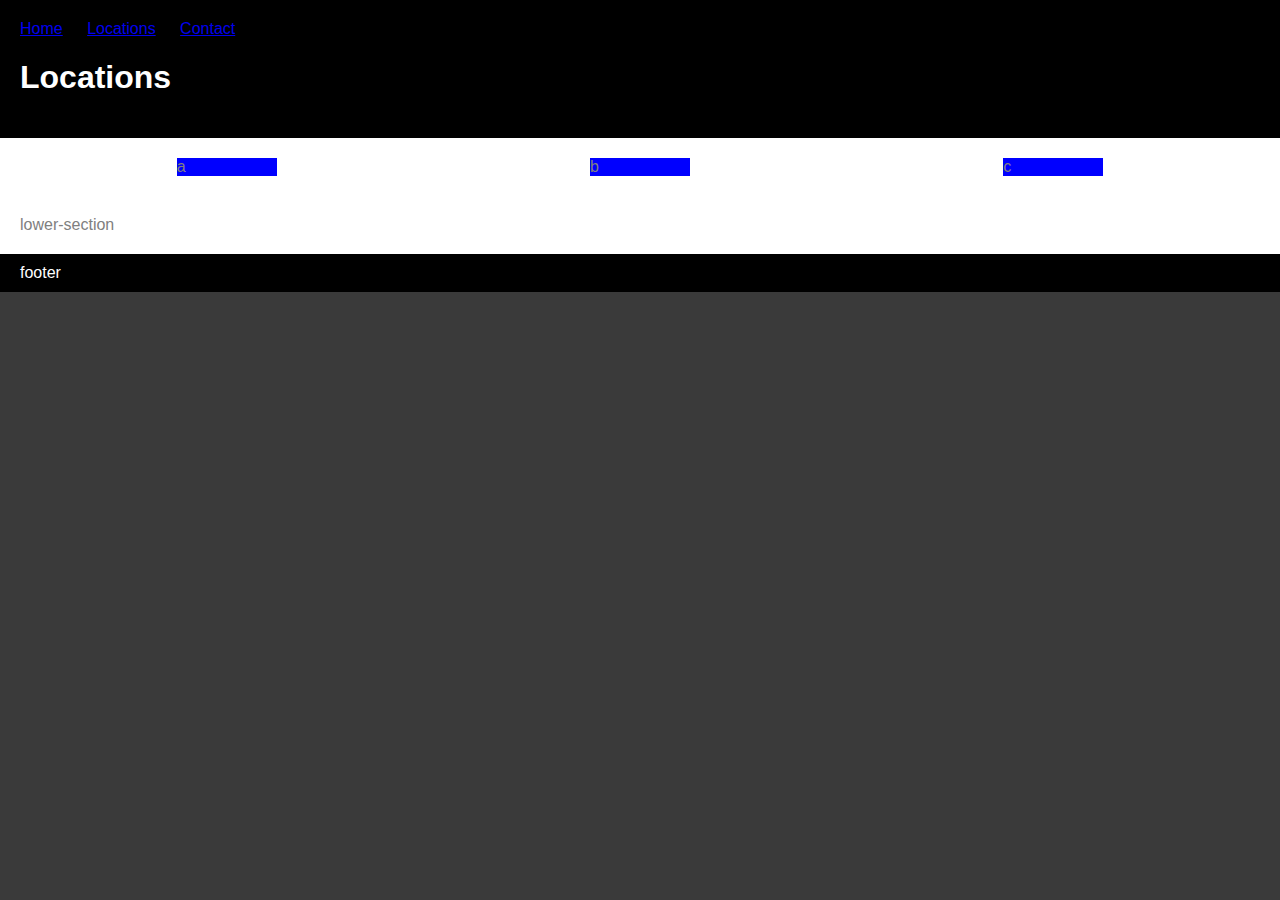
==== pages/locations.html @ 1684cab0 "Developing my Website" ====
<!DOCTYPE html>
<html lang="en-US">
<head>
    <title>My page!</title>
    <link rel="stylesheet" href="../style.css">
</head>
<body>
    <header>
        <nav>
            <ul>
                <li><a href="../index.html">Home</a></li>
                <li><a href="locations.html">Locations</a></li>
                <li><a href="contact.html">Contact</a></li>
            </ul>
        </nav>
        <h1>Locations</h1>
    </header>
    <section>
        <div>a</div>
        <div>b</div>
        <div>c</div>
    </section>
    <section>lower-section</section>
    <footer>footer</footer>
  
</body>
</html>
---- style.css ----
body {
    background-color: rgb(58, 58, 58);
    color: white;
    font-family: Arial, Helvetica, sans-serif;
    margin: 0;
    padding: o;

}
header {
    background: black;
    padding: 20px;
}
section {
    background: white;
    color: gray;
    padding: 20px;
    display: flex;
    flex-direction: row;    
}
div {
    background: rgb(0, 0, 255);
    margin: auto;
    width: 100px;
}
ul {
    margin: 0;
    padding: 0;
    list-style-type: none;
}
li {
    display: inline-block;
    margin-right: 20px;
}
footer {
    background: black;
    padding: 10px 20px;
}
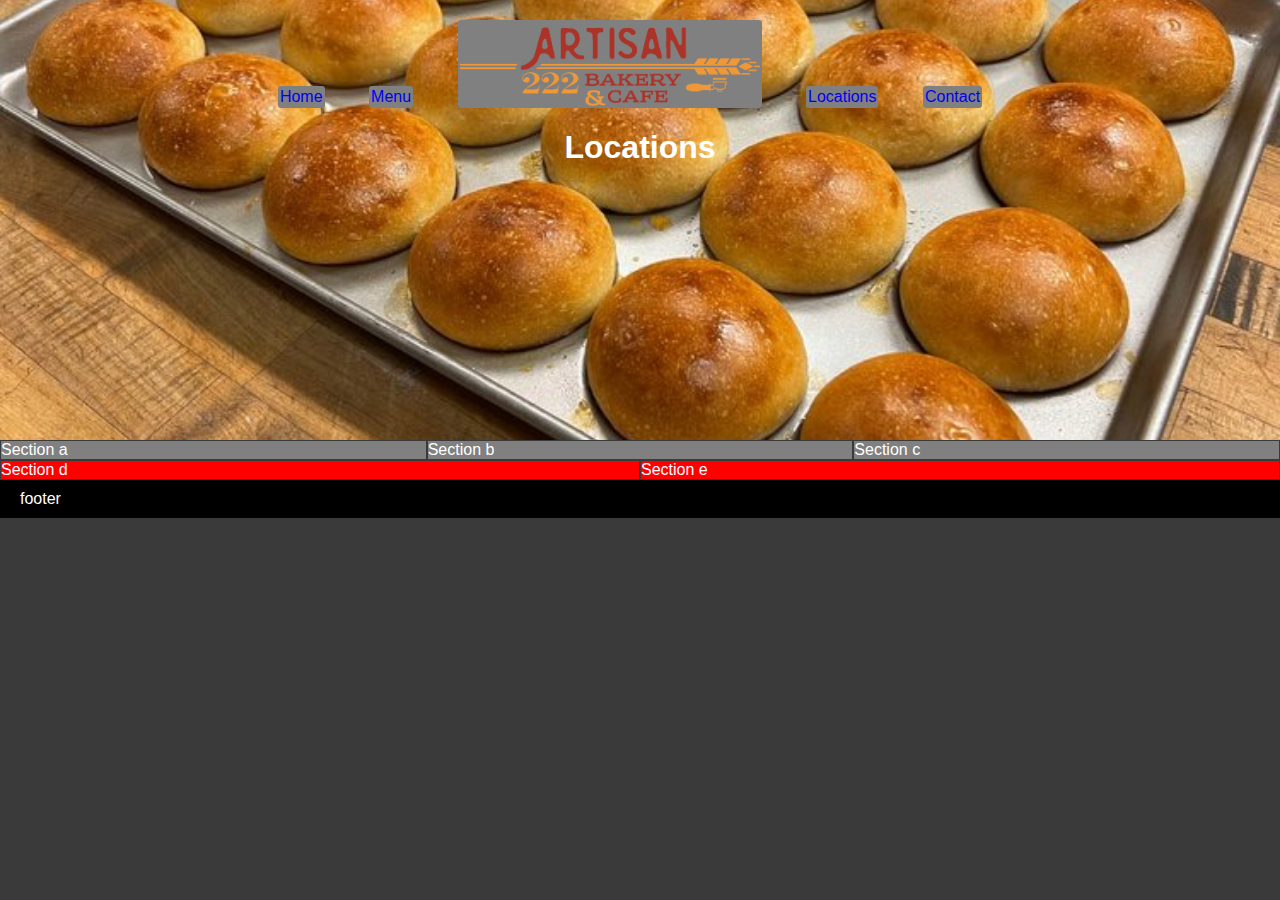
==== commit d1786468: "Edited my website" ====
--- a/pages/locations.html
+++ b/pages/locations.html
@@ -2,25 +2,30 @@
 <html lang="en-US">
 <head>
     <title>My page!</title>
-    <link rel="stylesheet" href="../style.css">
+    <link rel="stylesheet" href="../style.css">   
 </head>
 <body>
     <header>
         <nav>
             <ul>
                 <li><a href="../index.html">Home</a></li>
+                <li><a href="menu.html">Menu</a></li>
+                <li class="logo"><a href="../index.html"><!--Artisan Bakery Logo--></a></li>
                 <li><a href="locations.html">Locations</a></li>
                 <li><a href="contact.html">Contact</a></li>
             </ul>
         </nav>
         <h1>Locations</h1>
     </header>
-    <section>
-        <div>a</div>
-        <div>b</div>
-        <div>c</div>
+    <section class="feature-box sales">
+        <div>Section a</div>
+        <div>Section b</div>
+        <div>Section c</div>
     </section>
-    <section>lower-section</section>
+    <section class="feature-box closeouts">
+        <div>Section d</div>
+        <div>Section e</div>
+    </section>
     <footer>footer</footer>
   
 </body>
--- a/style.css
+++ b/style.css
@@ -8,19 +8,26 @@
 }
 header {
     background: black;
+    background-image: url(images/doughnuts.jpg);
+    background-size: 100%;
+    background-position: center;
+    background-repeat: no-repeat;
     padding: 20px;
+    height: 400px;
+    text-align: center;
 }
-section {
-    background: white;
-    color: gray;
-    padding: 20px;
-    display: flex;
-    flex-direction: row;    
-}
-div {
-    background: rgb(0, 0, 255);
-    margin: auto;
-    width: 100px;
+
+header .logo a {
+    background-image: url(images/pacific-dark.png);
+    background-size: 300px;
+    background-repeat: no-repeat;
+    width: 300px;
+    height: 80px;
+    display: inline-block;
+    position: relative;
+    top: 5px;
+
+       
 }
 ul {
     margin: 0;
@@ -30,6 +37,41 @@
 li {
     display: inline-block;
     margin-right: 20px;
+    background-color: gray;
+    border-radius: 3px;
+    padding: 2px;
+    margin-left: 20px;
+}
+a {
+    text-decoration: none;
+}
+li:hover {
+    background-color: red;
+}
+a:hover {
+    text-decoration: none;
+}
+a:hover {
+    text-decoration: underline;
+}
+li:first-child {
+    margin-left: 0;
+}
+.feature-box {
+    display: flex;
+    flex-direction: row;
+}
+.feature-box div {
+    width: 100%;
+    margin: 1px;
+}
+.feature-box.sales div {
+    background: gray;
+    
+}
+.feature-box.closeouts div {
+    background: red;
+    
 }
 footer {
     background: black;
